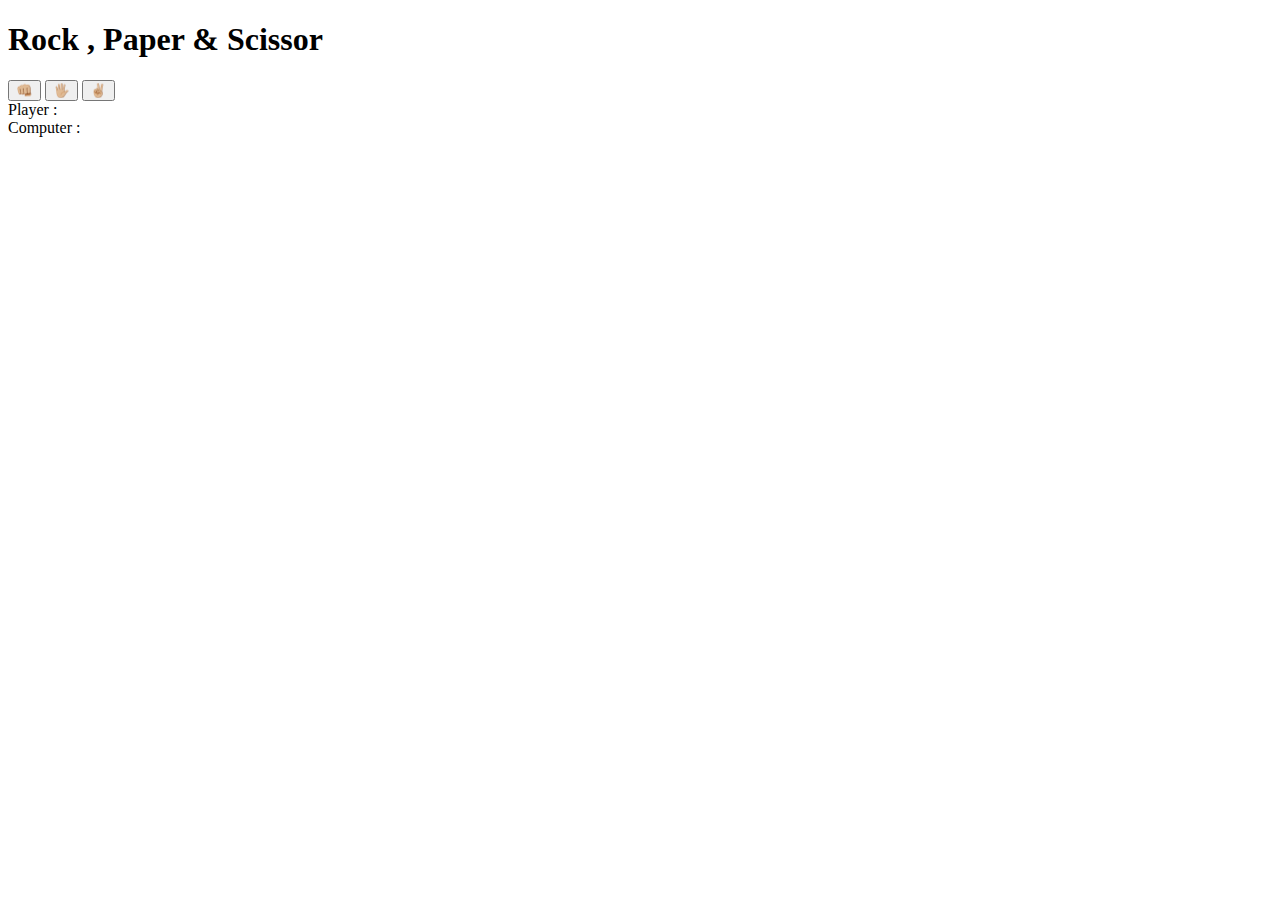
==== v1_index.html @ 6fe562a7 "Rename index.html to v1_index.html" ====
<!DOCTYPE html>
<html lang="en">
    <head>
        <meta charset="UTF-8">
        <meta name="viewport" content="width=device-with ,initialscale=1.0">
        <title>Automated Scissor Paper Stone Game</title>
        <link rel="stylesheet" href="style.css">
    </head>

    <body>
        <h1>Rock , Paper & Scissor</h1>

    <div class="choices">
        <button onclick="playGame('Rock')"> 👊🏼 </button>
        <button onclick="playGame('Paper')">  🖐🏼 </button>
        <button onclick="playGame('Scissors')"> ✌🏼 </button>
    </div>

    <div id="playerDisplay">Player :</div>
    <div id="computerDisplay">Computer :</div>
    <div id="resultDisplay"></div>

    <script src="index.js"></script>
    </body>
</html>
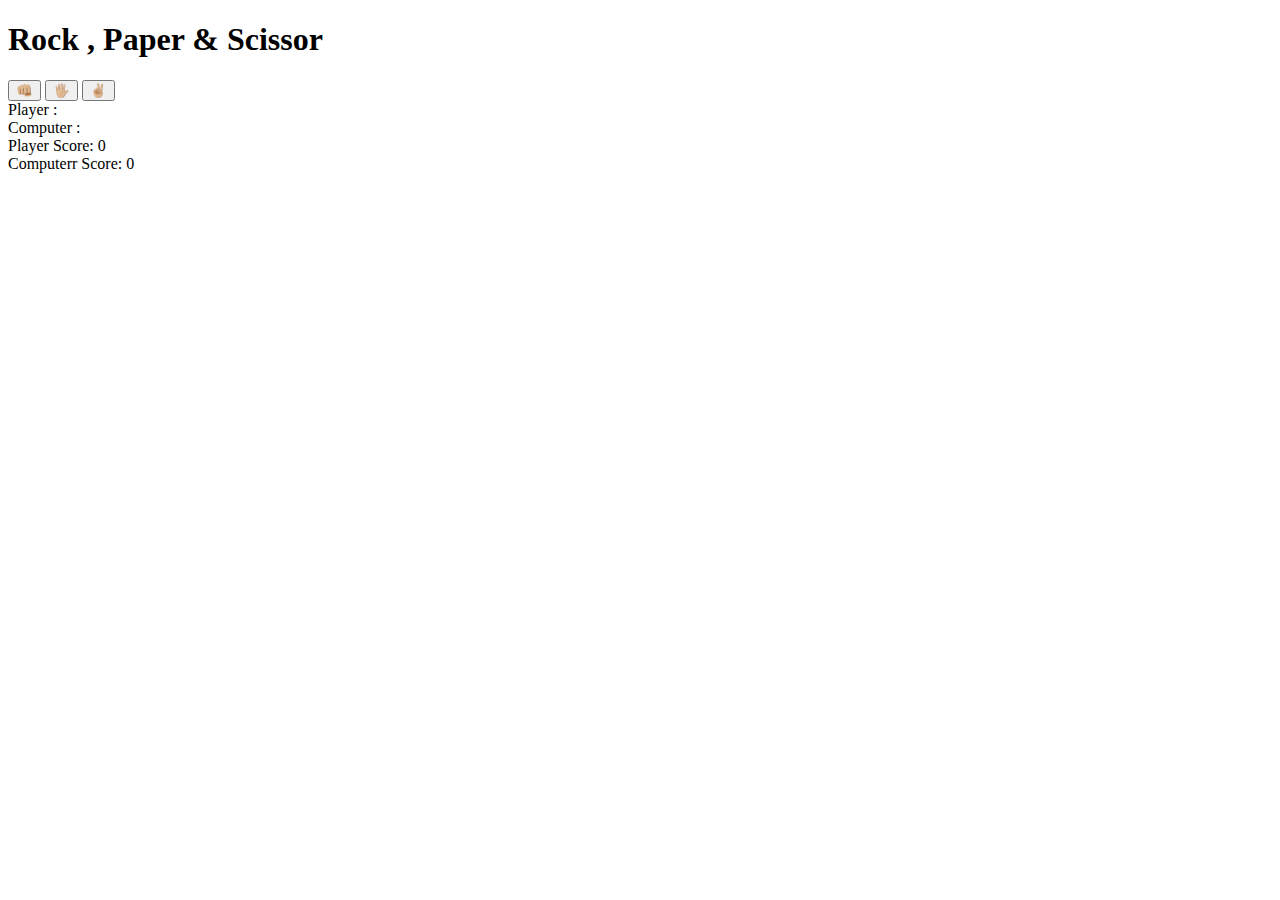
==== commit 61e81b1c: "Rename index.html to v1_index.html" ====
--- a/v1_index.html
+++ b/v1_index.html
@@ -20,6 +20,14 @@
     <div id="computerDisplay">Computer :</div>
     <div id="resultDisplay"></div>
 
+    <div class="scoreDisplay">Player Score:
+        <span id="playerScoreDisplay">0</span>
+    </div>
+
+    <div class="scoreDisplay">Computerr Score:
+        <span id="computerScoreDisplay">0</span>
+    </div>
+
     <script src="index.js"></script>
     </body>
 </html>
